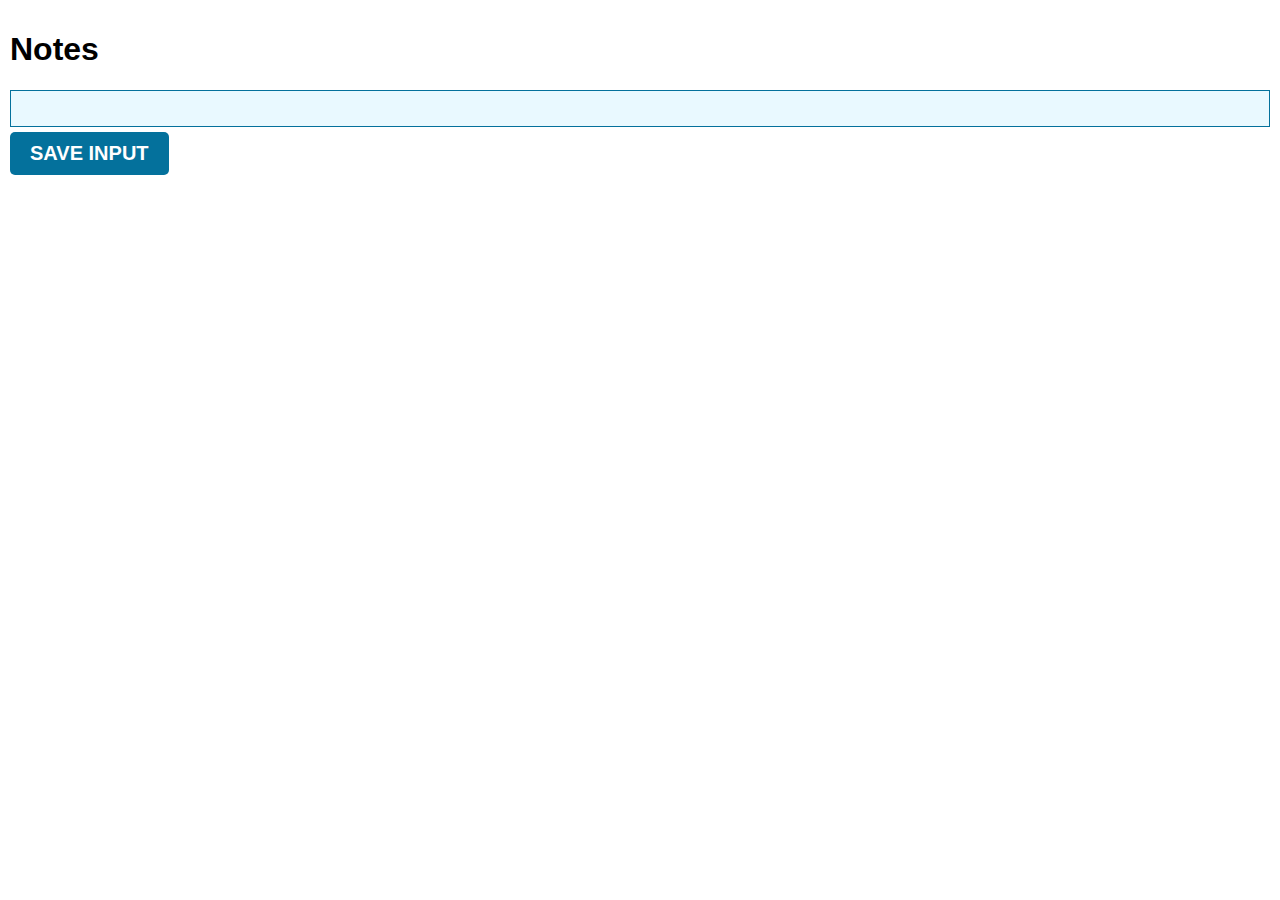
==== chrome-extention/index.html @ 0a5ee177 "added localStorage practice" ====
<!DOCTYPE html>
<html lang="en">
<head>
    <link rel="stylesheet" href="index.css">
    <meta charset="UTF-8">
    <meta http-equiv="X-UA-Compatible" content="IE=edge">
    <meta name="viewport" content="width=device-width, initial-scale=1.0">
    <title>Lead Tracker</title>
</head>
<body>
    <h1>Notes</h1>
    <input type="text" id="input-el">
    <button id="input-btn">Save Input</button>
    <ul id="ul-el">
        
    </ul>
    <script src="index.js"></script>
</body>
</html>
---- chrome-extention/index.css ----
body {
    margin: 0;
    padding: 10px;
    font-family: Arial, Helvetica, sans-serif;
    --color: rgb(233, 249, 255);
    --color2: rgb(4, 113, 156);
    min-width: 400px;
}

input {
   
   padding:10px;
    width: 100%;
    box-sizing: border-box;
    color: black;
    border: 1px  solid var(--color2);
    background-color: var(--color);
   
}

button {
    display: block;
    cursor: pointer;
    padding: 10px 20px;
    background-color: var(--color2);
    color: white;
    font-size: 20px;
    font-weight: bold;
    margin-top: 5px;  
    border: none;
    border-radius: 5px;
    text-transform: uppercase;
}

#ul-el {
    list-style: none; 
    padding: 0;
}

#ul-el li {
    margin-top: 15px;
}

#ul-el  a{
    color: var(--color2);
}
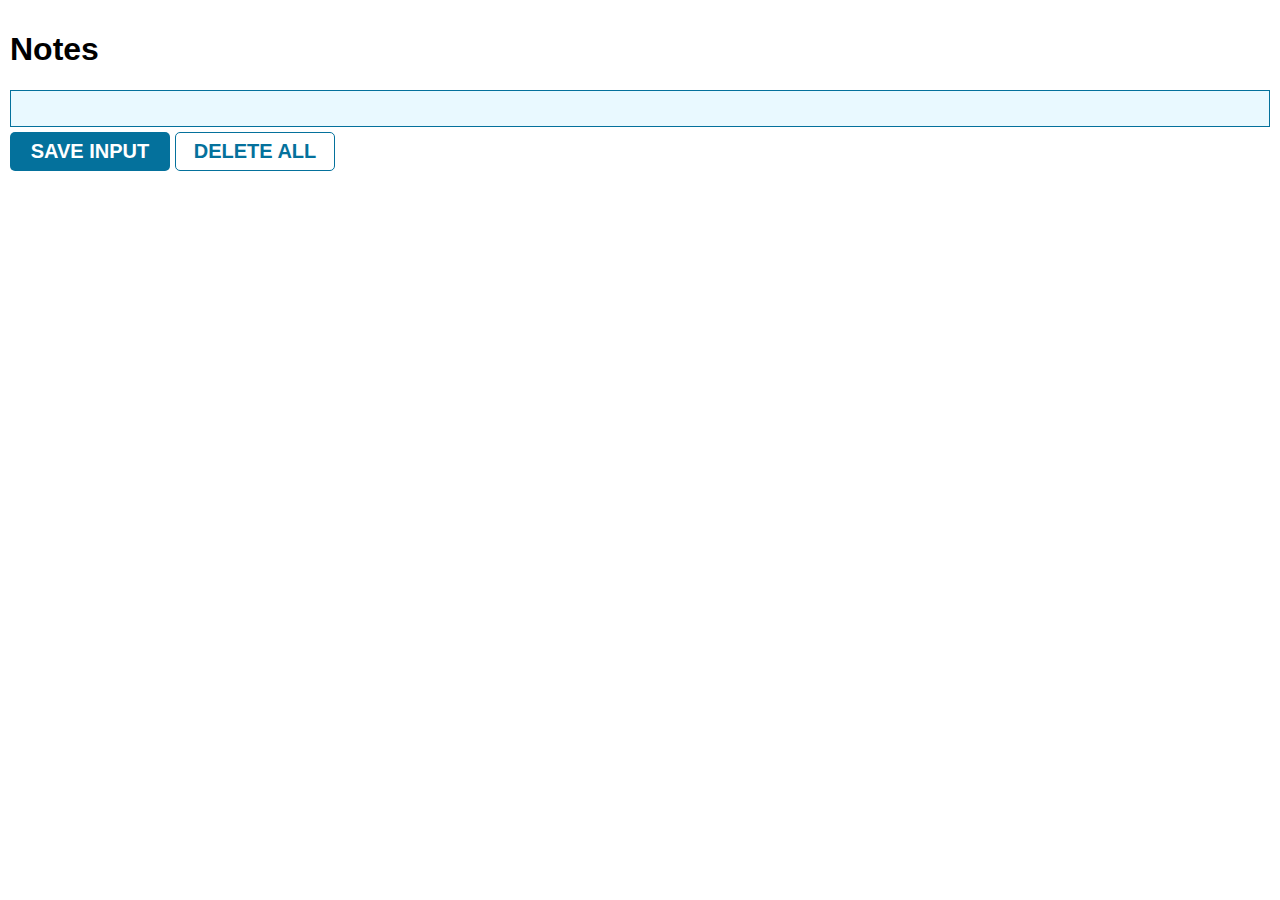
==== commit 1bf8c6c8: "added more practice sheet" ====
--- a/chrome-extention/index.html
+++ b/chrome-extention/index.html
@@ -10,7 +10,10 @@
 <body>
     <h1>Notes</h1>
     <input type="text" id="input-el">
-    <button id="input-btn">Save Input</button>
+    <div class="container">
+        <button id="input-btn">Save Input</button>
+        <button id="delete-btn">Delete all</button>
+    </div>
     <ul id="ul-el">
         
     </ul>
--- a/chrome-extention/index.css
+++ b/chrome-extention/index.css
@@ -17,20 +17,33 @@
     background-color: var(--color);
    
 }
+.container {
+    display: flex;
+}
 
 button {
+    width: 160px;
     display: block;
     cursor: pointer;
-    padding: 10px 20px;
+    padding: 7px 10px;
     background-color: var(--color2);
     color: white;
     font-size: 20px;
     font-weight: bold;
     margin-top: 5px;  
+    margin-right: 5px;  
     border: none;
     border-radius: 5px;
     text-transform: uppercase;
+    text-align: center;
 }
+button + button {
+    background-color: white;
+     border: 1px solid var(--color2);
+    border-radius: 5px;
+    color: var(--color2);
+}
+
 
 #ul-el {
     list-style: none; 
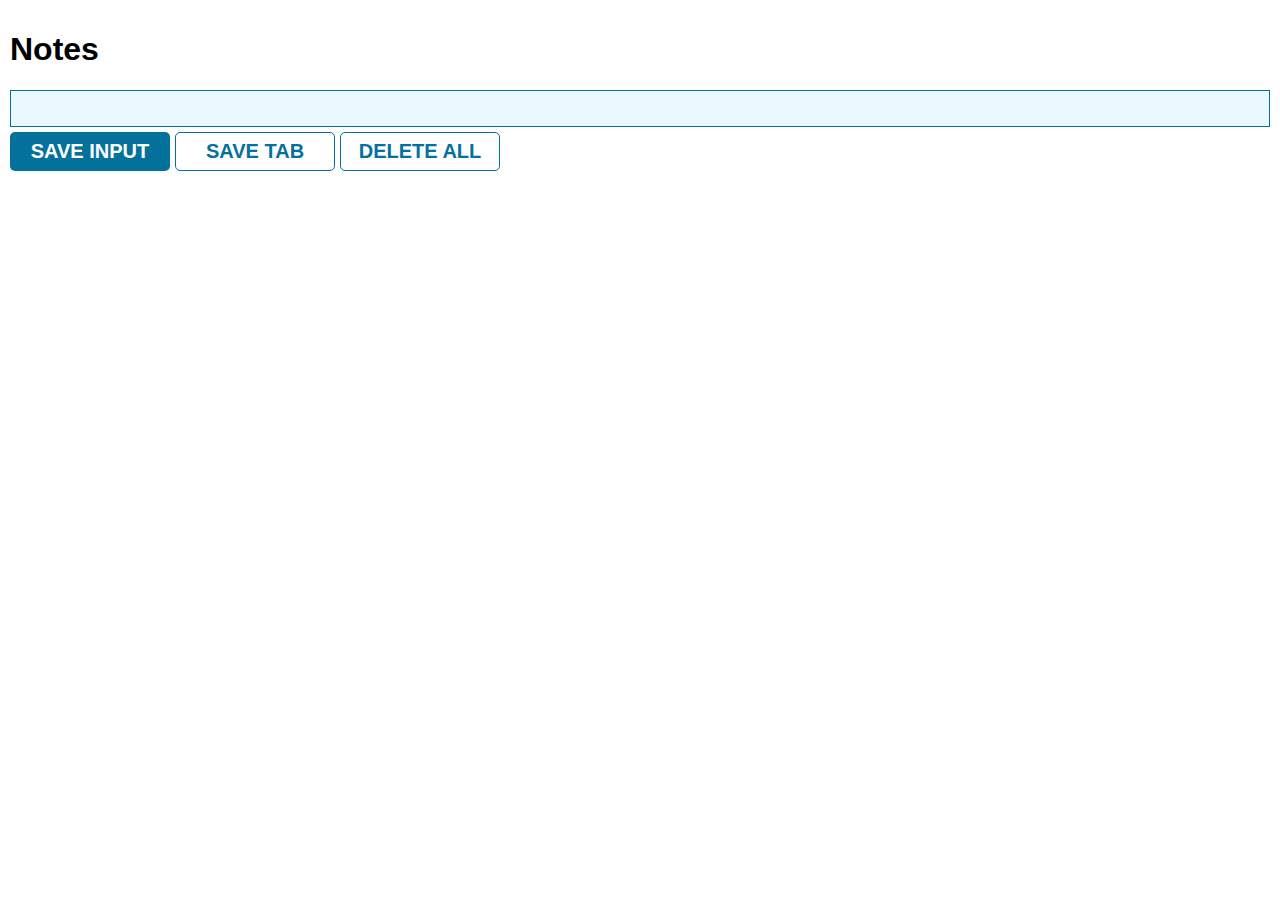
==== commit d5ba3d9c: "add ptactice" ====
--- a/chrome-extention/index.html
+++ b/chrome-extention/index.html
@@ -12,6 +12,7 @@
     <input type="text" id="input-el">
     <div class="container">
         <button id="input-btn">Save Input</button>
+        <button id="save-tab">save tab</button>
         <button id="delete-btn">Delete all</button>
     </div>
     <ul id="ul-el">
